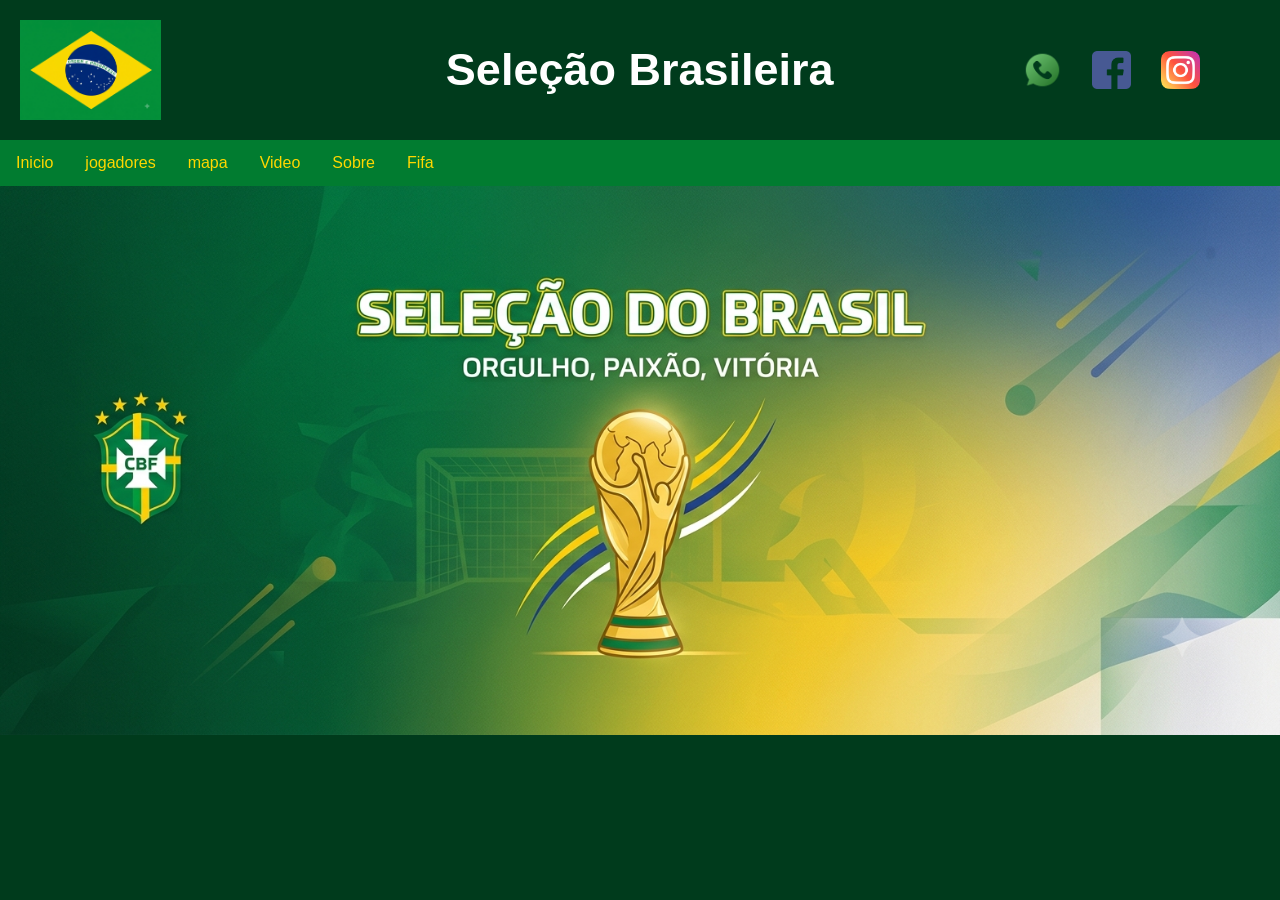
==== index.html @ 0d2fd26a "6urdyjfng" ====
<!DOCTYPE html>
<html lang="pt-br">
<head>
<meta charset="UTF-8">
<meta name="viewport" content="width=device-width, initial- scale=2.0">
<title>Seleção Brasileira</title>
<link rel="stylesheet" href="style.css">
</head>
<body>



<!--header é a parte do cabeçalho do site, é o topo da página-->

<header>
<div class="cabecalho-itens">
<img class="cabecalho-imagem" src="Gemini_Generated_Image_mjevhhmjevhhmjev.png" alt="Logo da Página">
<h2 class="titulo_site">Seleção Brasileira</h2>
<div class="sociais">
<img class="sociais" src="whatsapp.png" alt="Logo do Whats da Escola">
<img class="sociais" src="facebook.png" alt="Facebook da Escola">
<img class="sociais" src="instagram.png" alt="instagram da Escola">
</div>
</div>
</header>



<!--PARDTE DO MENU-->
</head>
<body>

<ul>

<li><a href="Inicio.html">Inicio</a></li>
<li><a href="jogadores.html">jogadores</a></li>
<li><a href="mapa.html">mapa</a></li>
<li><a href="video.html">Video</a></li>
<li><a href="sobre.html">Sobre</a></li>
<li><a href="https://www.fifa.com/pt/home">Fifa</a></li>

</ul>

</body>
</head>


<!--Seção banner 1 é a parte do paragrafo 1 da página-->

<section class="banner1">
    <img class="escola-image" src="Gemini_Generated_Image_oc1q2roc1q2roc1q.png" alt="Banner da Escola">
</section>
---- style.css ----
*{
margin: 0;
padding: 0;
box-sizing: border-box;
}

body {
font-family: "Arial Black", sans-serif;
background-color: #003B1C;
}

header {
background-color: #003B1C;
color: white;
width: 100%;
padding: 20px 0; 
}

.cabecalho-itens {
max-width: 100%;
padding: 0 20px;
display: flex;
align-items: center;
justify-content: space-between;
}

.cabecalho-imagem {
width: 25%;
height: 100px;
object-fit: contain;
object-position: left;
}

.titulo_site{
width: 50%;
text-align: center;
font-size: 45px;
padding: 10px 0;
}

.sociais{
display: flex;
justify-content: flex-end;
width: 25%;
padding-right: 30px;
}

.banner1 {
width: 100%;
overflow: hidden;
display: flex;
justify-content: center;
background-color: #003B1C;
}

.escola-image {
width: 100%;
height: auto;
display: block;
object-fit: cover;
}

.estudante_titulo {
color: #000000;
padding: 60px 20px;
text-align: center;
font-size: 55px;
font-weight: bold;
}

.estudante-nome {
color: #000000;
text-align: center;
font-size: 22px;
font-weight: 500;
}

.estudante-imagem {
width: 220px;       
height: 250px;      
object-fit: cover;  
}


.estudante-icone {
width: 65px;
height: auto;
display: block;
margin: 15px auto 0;
}

.estudante{
background-color: #dfdb0f;
padding: 24px 0;
}

.estudante-div {
text-align: center;
padding: 24px 0;
display: flex; 
flex-direction: column; 
align-items: center;
}


.estudantes_todos{
display: flex;
justify-content: center;
flex-wrap: wrap;
gap: 20px;
}


.escola{
background-color: #dfdb0f;
color: #003B1C;
display: flex;
justify-content:center;
padding: 24px 0;
text-align:center;
display:block;
}

.escola-titulo{
padding: 50px;
text-align: center;
}

.logo_rodape{
height: 80px;
padding: 12px 0;

}

.link{
color: #ffffff;
text-decoration: none;
}

/* essse e a parte do mapa */

.localizacao {
text-align: center;
font-size: 20px;
padding: 40px;
background-color: #003B1C;
color: #dfdb0f;
margin-bottom: 20px;
}


.mapa-container iframe {
margin-bottom: 20px;
display: block;
margin: 0 auto;
max-width: 100%;
border-radius: 0;
border: none;
}

/* parte do video*/

.container-video {
background-color: #003B1C; 
width: 100%;
padding: 40px 20px;
text-align: center; 
margin: 0;
border-radius: 0;

}

.titulo-video {
color: #FFD700;
font-size: 32px;
margin-bottom: 20px;
}

.container-video iframe {
max-width: 100%;
border: none;
}

/* Responsivo */

@media (max-width: 768px) {
.cabecalho-itens,
.estudantes_todos {
display: flex;
flex-direction: column;
gap: 20px;
}
.cabecalho-imagem, 
.titulo_site, 
.sociais {
width: 100%;
text-align: center;
justify-content: center;
}

iframe {
width: 100%;
height: 250px;
}
}

/*menu*/

html {
scroll-behavior: smooth;
}


body {
margin: 0;
padding: 0;
}

h2, p {
margin: 10px;
}

ul {
list-style-type: none;
margin: 0;
padding: 0;
overflow: hidden;
background-color: #017c30;
}

ul li {
float: left;
}

ul li a {
display: block;
color: #FFD700;
text-align: center;
padding: 14px 16px;
text-decoration: none;
}

ul li a:hover {
background-color: #003b17;
}
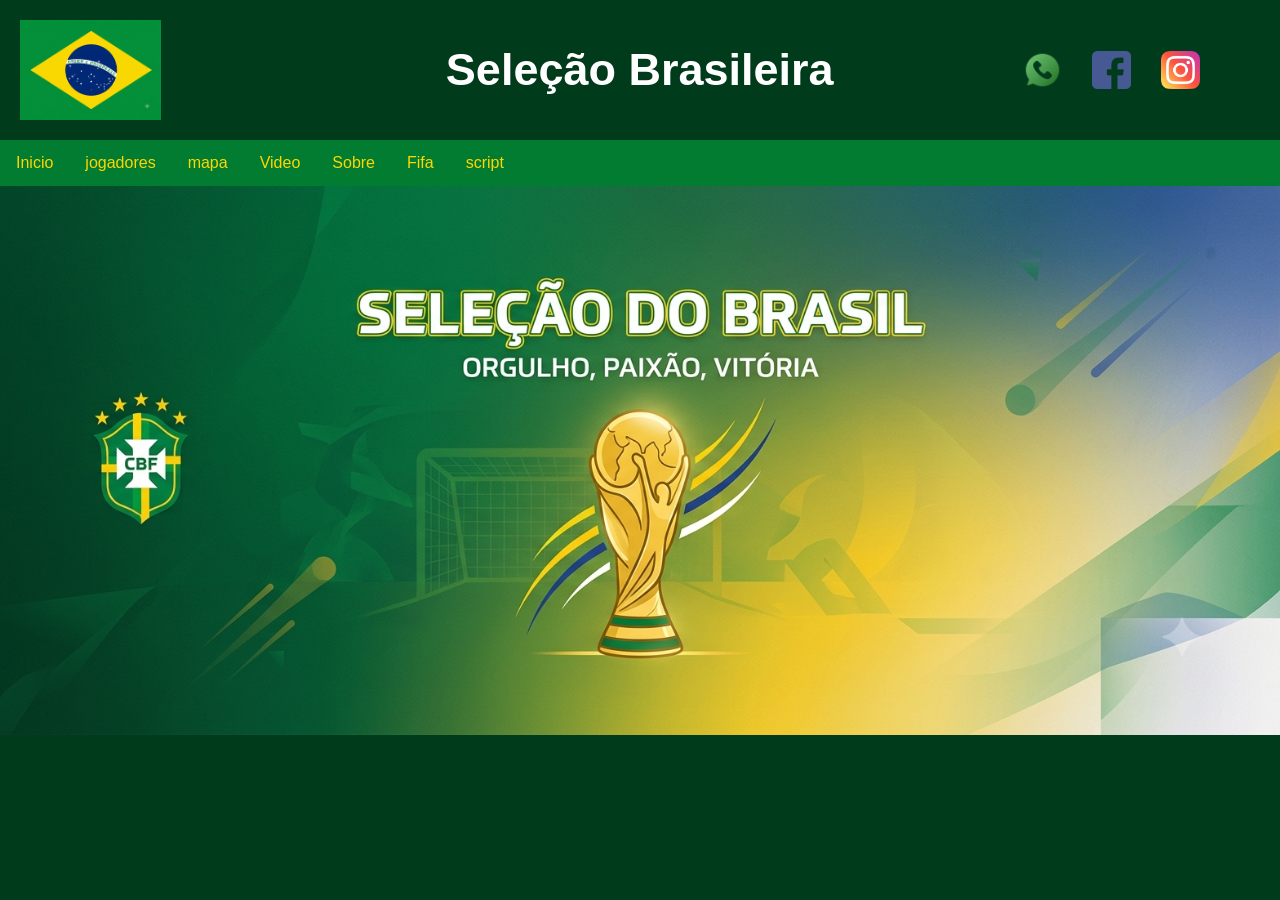
==== commit 484b38b5: "12334567778888" ====
--- a/index.html
+++ b/index.html
@@ -32,12 +32,13 @@
 
 <ul>
 
-<li><a href="Inicio.html">Inicio</a></li>
+<li><a href="index.html">Inicio</a></li>
 <li><a href="jogadores.html">jogadores</a></li>
 <li><a href="mapa.html">mapa</a></li>
 <li><a href="video.html">Video</a></li>
 <li><a href="sobre.html">Sobre</a></li>
 <li><a href="https://www.fifa.com/pt/home">Fifa</a></li>
+<li><a href="script.js">script</a></li>
 
 </ul>
 
@@ -49,4 +50,8 @@
 
 <section class="banner1">
     <img class="escola-image" src="Gemini_Generated_Image_oc1q2roc1q2roc1q.png" alt="Banner da Escola">
-</section>+</section>
+
+
+</body>
+</html>
--- a/style.css
+++ b/style.css
@@ -206,11 +206,6 @@
 
 /*menu*/
 
-html {
-scroll-behavior: smooth;
-}
-
-
 body {
 margin: 0;
 padding: 0;
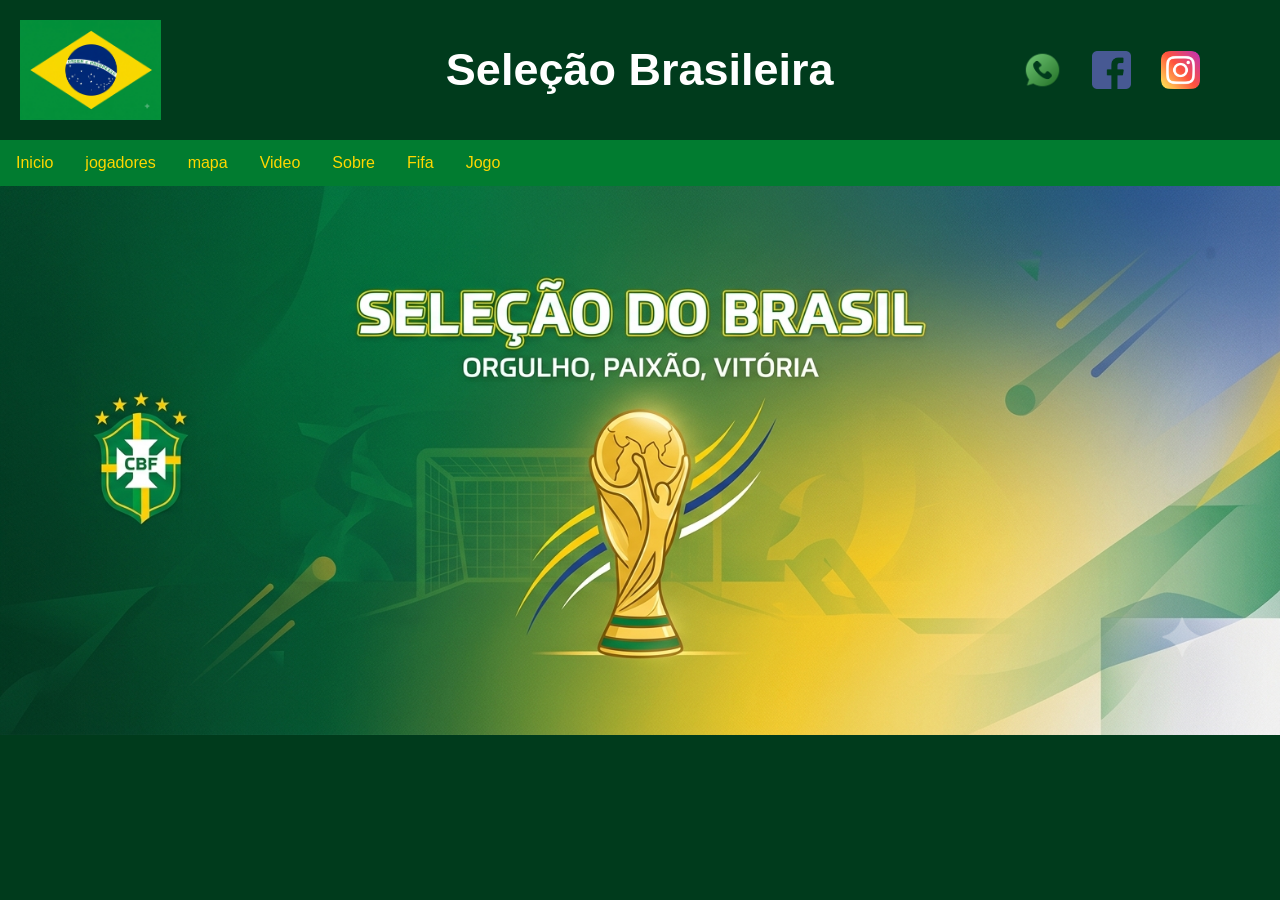
==== commit 8b182a76: "terttetetertedhcnbv" ====
--- a/index.html
+++ b/index.html
@@ -38,7 +38,7 @@
 <li><a href="video.html">Video</a></li>
 <li><a href="sobre.html">Sobre</a></li>
 <li><a href="https://www.fifa.com/pt/home">Fifa</a></li>
-<li><a href="script.js">script</a></li>
+<li><a href="jogo.html">Jogo</a></li>
 
 </ul>
 
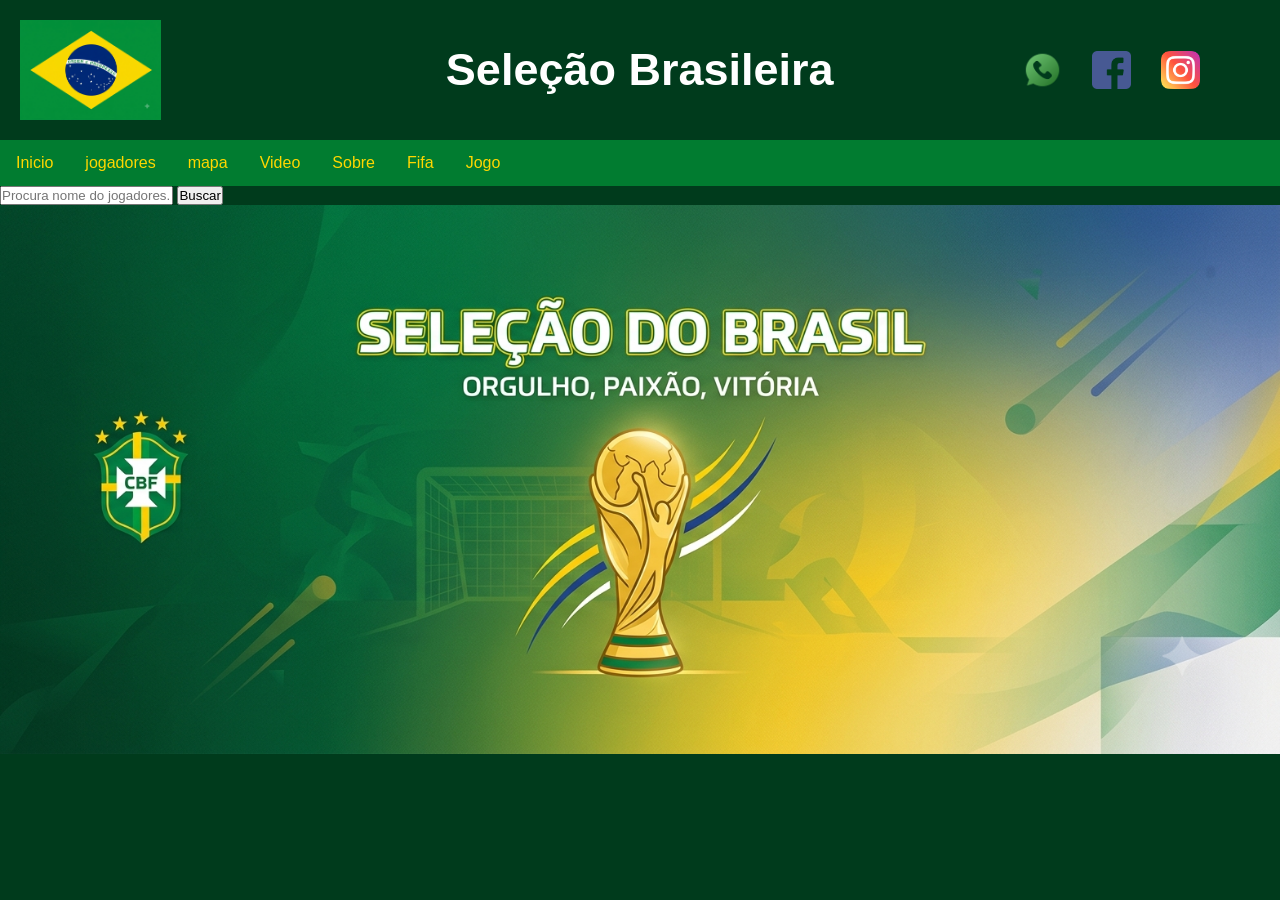
==== commit c24ccc00: "jytfhnv b" ====
--- a/index.html
+++ b/index.html
@@ -14,7 +14,7 @@
 
 <header>
 <div class="cabecalho-itens">
-<img class="cabecalho-imagem" src="Gemini_Generated_Image_mjevhhmjevhhmjev.png" alt="Logo da Página">
+<img class="cabecalho-imagem" src="Bandeira_Do_Brasil.png" alt="Logo da Página">
 <h2 class="titulo_site">Seleção Brasileira</h2>
 <div class="sociais">
 <img class="sociais" src="whatsapp.png" alt="Logo do Whats da Escola">
@@ -27,8 +27,6 @@
 
 
 <!--PARDTE DO MENU-->
-</head>
-<body>
 
 <ul>
 
@@ -42,14 +40,19 @@
 
 </ul>
 
-</body>
-</head>
+<!--parte do java script -->
 
+<form action="jogadores.html"method="get">
+<input type="text" 
+name="busca"
+placeholder="Procura nome do jogadores...">
+<button type="submit">Buscar</button>
+</form>
 
 <!--Seção banner 1 é a parte do paragrafo 1 da página-->
 
 <section class="banner1">
-    <img class="escola-image" src="Gemini_Generated_Image_oc1q2roc1q2roc1q.png" alt="Banner da Escola">
+    <img class="escola-image" src="Banner.png" alt="Banner da Escola">
 </section>
 
 
--- a/style.css
+++ b/style.css
@@ -238,3 +238,148 @@
 ul li a:hover {
 background-color: #003b17;
 }
+
+/*jogo*/
+
+#fs-btn {
+  display: block;
+  margin: 10px auto;
+  padding: 8px 16px;
+  font-family: 'Press Start 2P', monospace, sans-serif;
+  font-size: 10px;
+  background-color: #ffe14a;
+  color: #1a1a1a;
+  border: 3px solid #1a1a1a;
+  cursor: pointer;
+  box-shadow: 0 4px 0 #a8871a;
+}
+
+#fs-btn:hover {
+  transform: translateY(-2px);
+}
+
+#wrap {
+  position: relative;
+  width: min(96vw, calc((100vh - 120px) * 1.739));
+  max-width: 800px;
+  margin: 0 auto;
+  font-family: 'Press Start 2P', monospace, sans-serif;
+}
+
+#hud {
+  display: flex;
+  justify-content: space-between;
+  align-items: center;
+  background: #fffdf4;
+  border: 4px solid #17261a;
+  padding: 8px 12px;
+  margin-bottom: 8px;
+  font-size: 10px;
+  color: #17261a;
+}
+
+#sc {
+  font-size: 14px;
+  color: #2f6fe0;
+}
+
+canvas#c {
+  display: block;
+  width: 100%;
+  image-rendering: pixelated;
+  border: 4px solid #17261a;
+  outline: none;
+  cursor: crosshair;
+  background: #2b5f31;
+}
+
+/*MENU INICIAL E AVISOS*/
+
+#menu, #gl {
+  position: absolute;
+  left: 0;
+  right: 0;
+  bottom: 0;
+  top: 52px;
+  display: flex;
+  flex-direction: column;
+  align-items: center;
+  justify-content: center;
+  gap: 14px;
+  text-align: center;
+}
+
+#menu {
+  background: rgba(8, 14, 8, 0.92);
+  color: #e6f0dc;
+  padding: 15px;
+}
+
+#menu[hidden], #gl[hidden] {
+  display: none !important;
+}
+
+#menu h1 {
+  font-size: clamp(14px, 3.4vw, 24px);
+  margin: 0;
+  color: #ffe14a;
+  text-shadow: 3px 3px 0 #b8322a;
+}
+
+#menu p {
+  margin: 0;
+  line-height: 1.7;
+  font-size: clamp(7px, 1.5vw, 10px);
+}
+
+/*DIFICULDADE*/
+
+.row {
+  display: flex;
+  gap: 10px;
+  flex-wrap: wrap;
+  justify-content: center;
+}
+
+.row button {
+  font-family: inherit;
+  font-size: clamp(9px, 1.8vw, 12px);
+  padding: 12px 16px;
+  background: #ffe14a;
+  color: #1a1a1a;
+  border: 0;
+  cursor: pointer;
+  box-shadow: 0 5px 0 #a8871a, 0 0 0 3px #1a1a1a;
+  transition: transform .08s;
+}
+
+.row button:hover {
+  transform: translateY(-2px);
+}
+
+.row button[data-l="medio"] {
+  background: #ff9f43;
+  box-shadow: 0 5px 0 #a8601a, 0 0 0 3px #1a1a1a;
+}
+
+.row button[data-l="dificil"] {
+  background: #ff5d5d;
+  box-shadow: 0 5px 0 #a82a2a, 0 0 0 3px #1a1a1a;
+}
+
+#gl {
+  pointer-events: none;
+  font-size: clamp(20px, 6vw, 48px);
+  color: #ffe14a;
+  text-shadow: 4px 4px 0 #b8322a;
+}
+
+/*sobre*/
+
+.sobre {
+  text-align: center; 
+  background: #dfdb0f;
+  margin: 0;
+  padding: 0;
+  font-size: 22px;
+}
